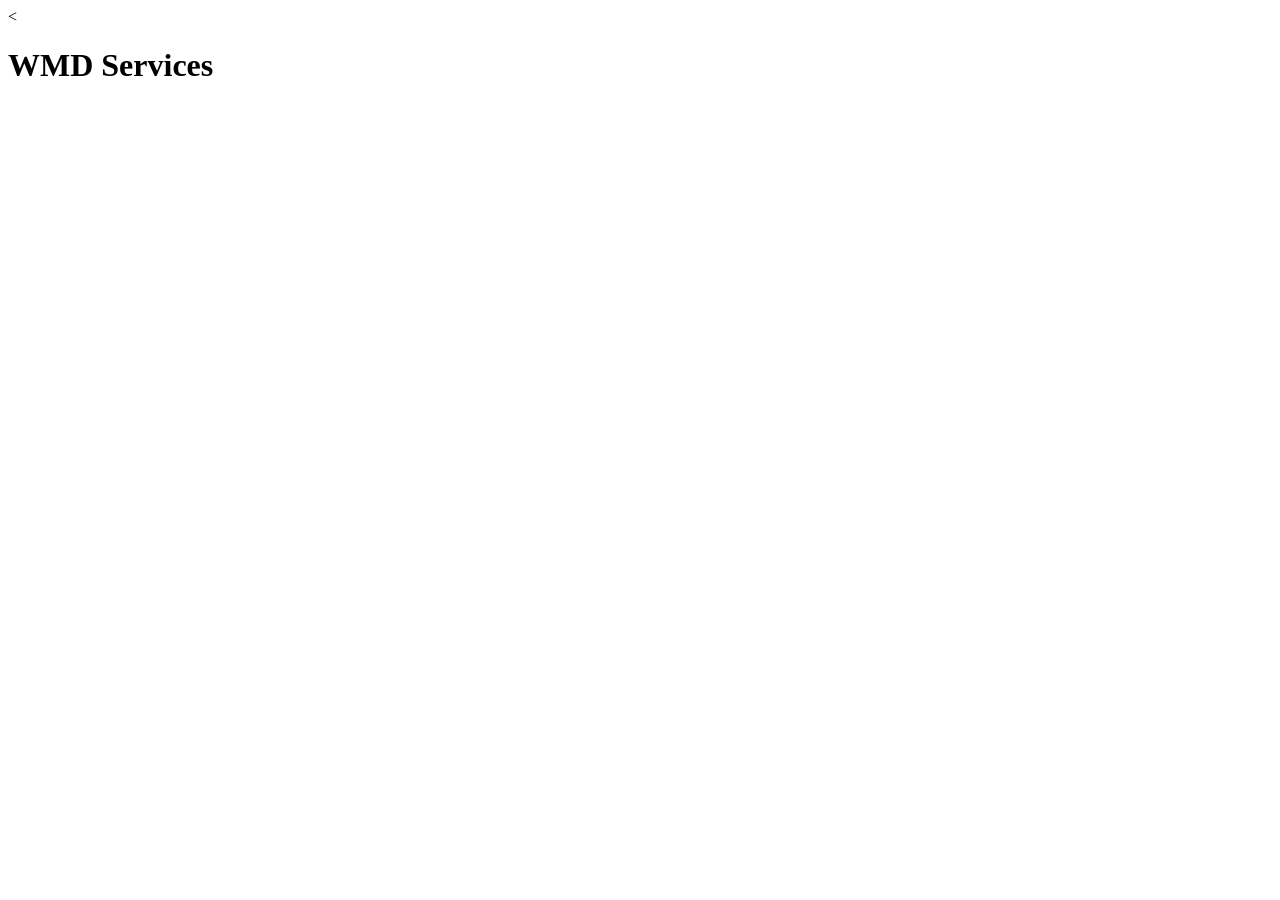
==== index.html @ c282bb7f "init" ====
<html lang="en">

	<head>
		<meta charset="UTF-8">
		<meta name="viewport" content="width=device-width, initial-scale=1.0">
		<title>WMD Services</title>
		<link rel="stylesheet" href="index.css">
	</head>

	<body>
		<
		<h1>WMD Services</h1>
	</body>

</html>
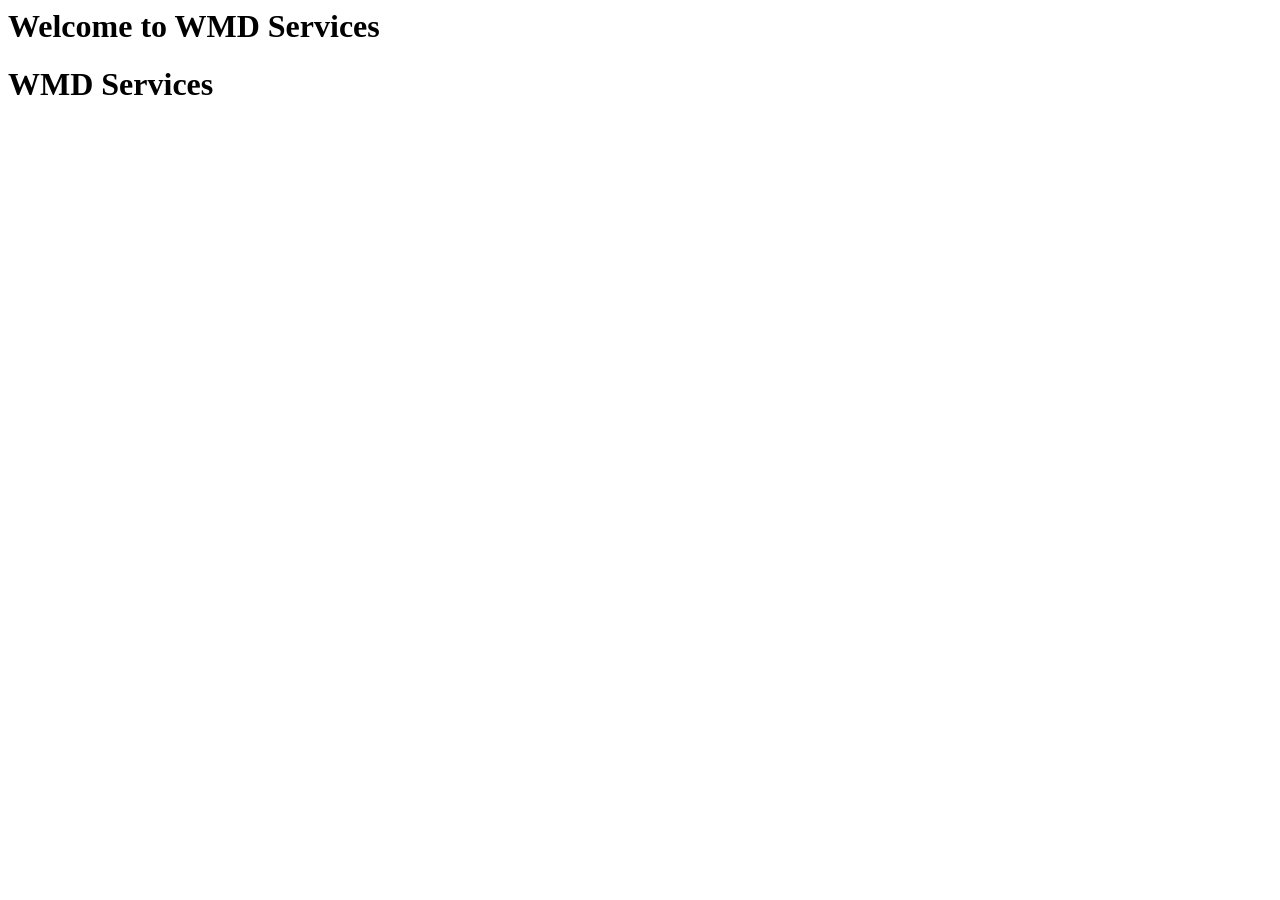
==== commit a2f49b6b: "u" ====
--- a/index.html
+++ b/index.html
@@ -8,7 +8,7 @@
 	</head>
 
 	<body>
-		<
+		<h1>Welcome to WMD Services</h1>
 		<h1>WMD Services</h1>
 	</body>
 
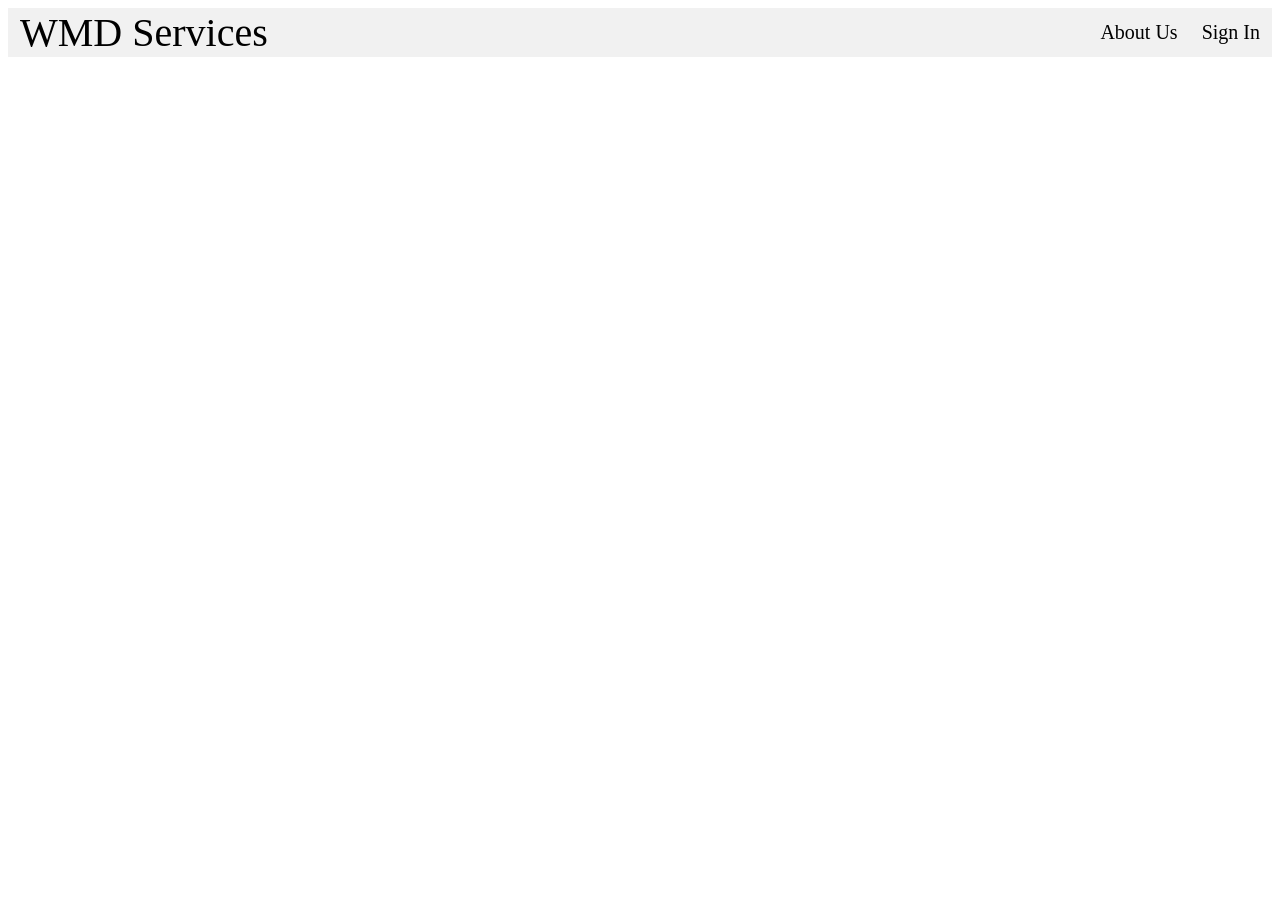
==== commit 34db74d4: "MAde navigation bar" ====
--- a/index.html
+++ b/index.html
@@ -1,15 +1,24 @@
 <html lang="en">
 
 	<head>
+	    <link rel="icon" type="image/x-icon" href="scr\images\logo\logo.ico">
 		<meta charset="UTF-8">
 		<meta name="viewport" content="width=device-width, initial-scale=1.0">
 		<title>WMD Services</title>
+		<meta name="description" content="WMD Services - The websites makers for youre needs">
 		<link rel="stylesheet" href="index.css">
 	</head>
 
 	<body>
-		<h1>Welcome to WMD Services</h1>
-		<h1>WMD Services</h1>
+		<div class="header">
+			<a href="#default" class="logo"> WMD Services</a>
+
+			<div class="header-right">
+				<a href="#about-us" class="about">About Us</a>
+				<a href="accounts/manager.html" class="sign"> Sign In </a>
+			</div>
+		</div>
+
 	</body>
 
 </html>
--- a/index.css
+++ b/index.css
@@ -0,0 +1,41 @@
+.header {
+	background-color: #f1f1f1;
+	size: 20px 10px;
+	overflow: hidden;
+
+}
+
+.header a {
+  float: left;
+  color: black;
+  text-align: center;
+  padding: 12px;
+  text-decoration: none;
+  font-size: 20px;
+  line-height: 25px;
+  border-radius: 5px;
+}
+
+.header a.logo {
+	font-size: 40px;
+}
+
+.header-right {
+	float: right;
+}
+
+.header-right a:hover {
+  background-color: #ddd;
+  color: black;
+}
+
+@media screen and (max-width: 500px) {
+  .header a {
+    float: none;
+    display: block;
+    text-align: left;
+  }
+  .header-right {
+    float: none;
+  }
+}
